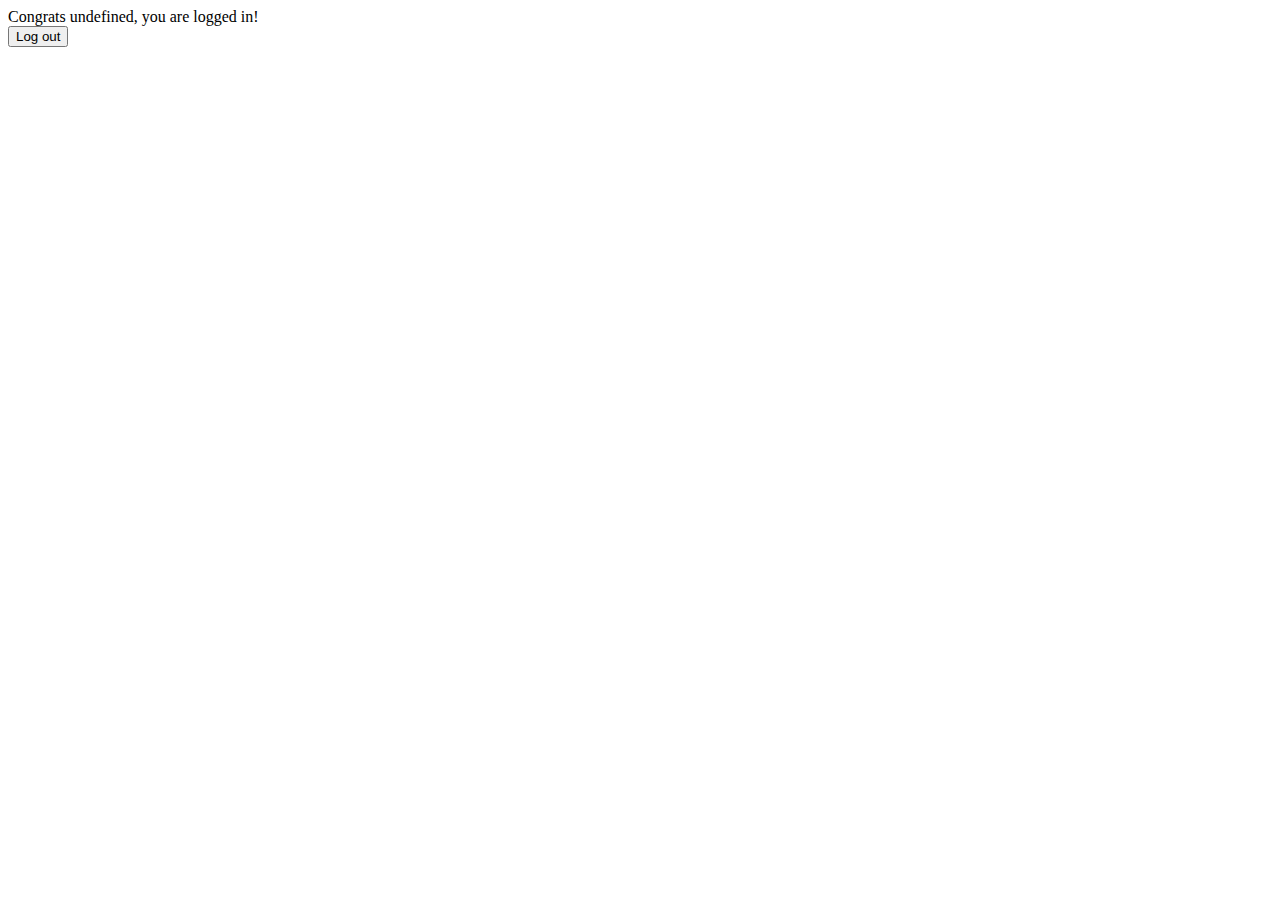
==== app/index.html @ ecaa0d3f "Initial commit" ====
<!DOCTYPE html>
<html lang="en" dir="ltr">
<head>
  <meta charset="UTF-8"/>
  <title>Simple Example for Carlitos</title>
  <link rel="stylesheet" href="style.css">
  <script src="main.js"></script>
  <script>
    window.addEventListener('load', () => {
      const nameSpan = document.getElementById('name');
      const firstCookie = decodeURIComponent(document.cookie).split(';')[0];
      const name = firstCookie.split('=')[1];
      nameSpan.innerText = name;
      logoutButton.addEventListener('click', () => {
        fetch('/rpc/logout', {
          method: 'POST',
          headers: {
            'Content-Type': 'application/json'
          },
          body: JSON.stringify(data)
        }).then((response) => {
          response.text().then(s => {
            if (s === 'true') {
              location.reload();
            }
          })
        });
      });
    });
  </script>
</head>
<body>
  <div>Congrats <span id="name"></span>, you are logged in!</div>
  <button>Log out</button>
</body>
</html>
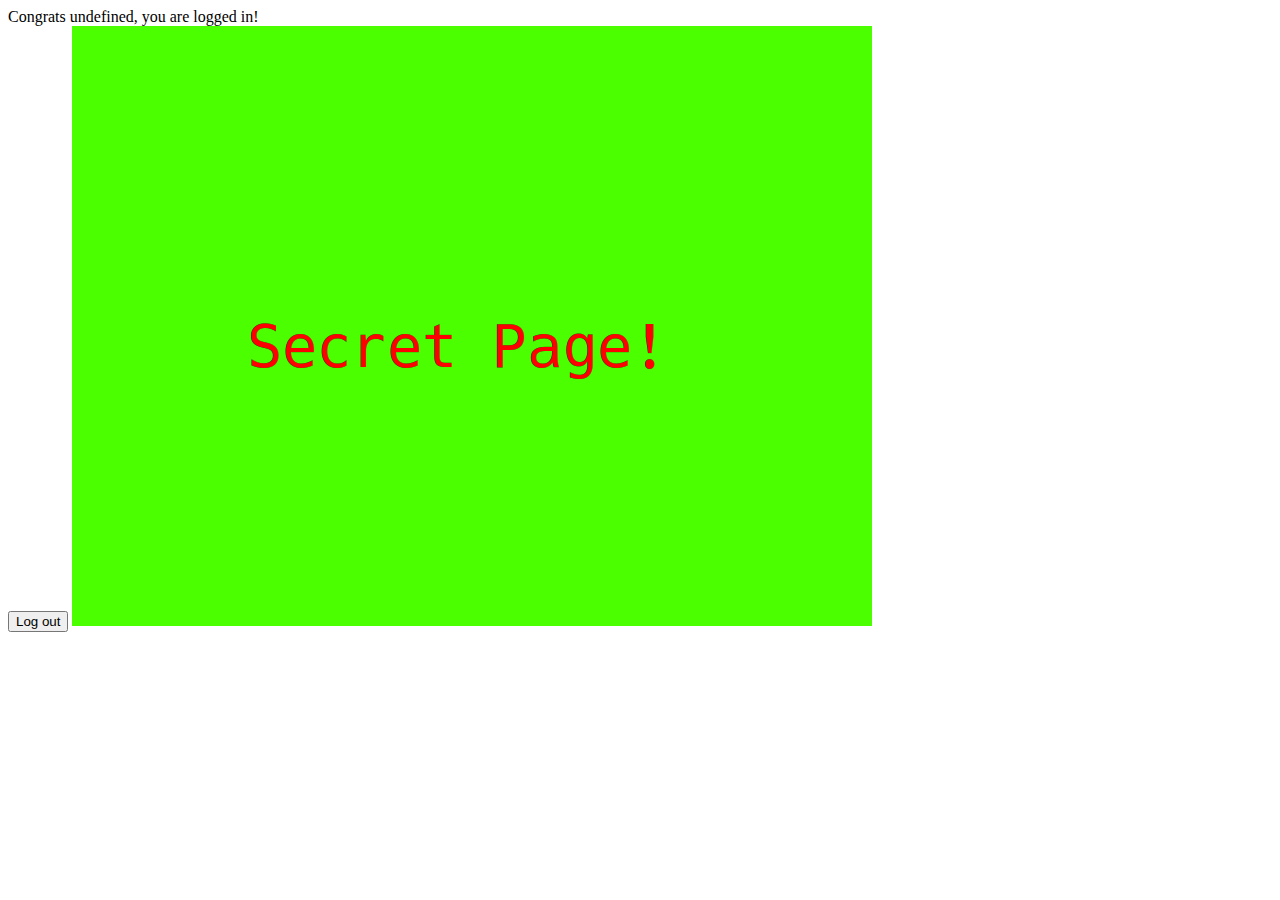
==== commit 1bc156e1: "FIX: Minor improvements" ====
--- a/app/index.html
+++ b/app/index.html
@@ -2,28 +2,32 @@
 <html lang="en" dir="ltr">
 <head>
   <meta charset="UTF-8"/>
-  <title>Simple Example for Carlitos</title>
+  <title>Secret webpage</title>
   <link rel="stylesheet" href="style.css">
   <script src="main.js"></script>
   <script>
     window.addEventListener('load', () => {
       const nameSpan = document.getElementById('name');
+      const logoutButton = document.getElementById('logout')
       const firstCookie = decodeURIComponent(document.cookie).split(';')[0];
       const name = firstCookie.split('=')[1];
       nameSpan.innerText = name;
       logoutButton.addEventListener('click', () => {
-        fetch('/rpc/logout', {
+        fetch('/rpc/logout/', {
           method: 'POST',
           headers: {
             'Content-Type': 'application/json'
-          },
-          body: JSON.stringify(data)
+          }
         }).then((response) => {
-          response.text().then(s => {
-            if (s === 'true') {
+          response.json().then(resp => {
+            if (resp.success) {
               location.reload();
+            } else {
+              console.error('Could not log out');
             }
-          })
+          }, error => {
+            console.log(error);
+          });
         });
       });
     });
@@ -31,6 +35,7 @@
 </head>
 <body>
   <div>Congrats <span id="name"></span>, you are logged in!</div>
-  <button>Log out</button>
+  <button id="logout">Log out</button>
+  <img src="secret.png" alt="Secret image">
 </body>
 </html>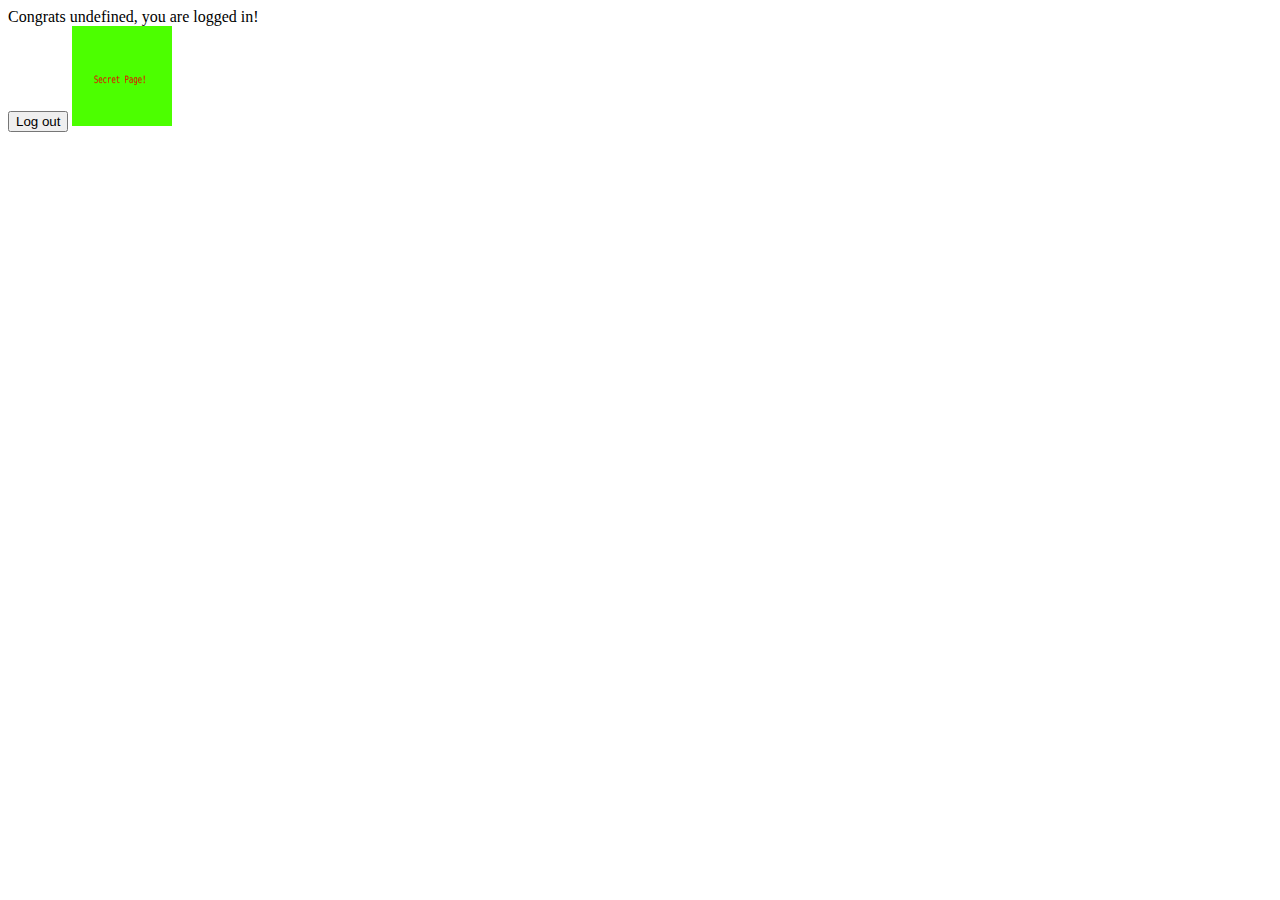
==== commit b2571027: "More fixes" ====
--- a/app/index.html
+++ b/app/index.html
@@ -6,36 +6,12 @@
   <link rel="stylesheet" href="style.css">
   <script src="main.js"></script>
   <script>
-    window.addEventListener('load', () => {
-      const nameSpan = document.getElementById('name');
-      const logoutButton = document.getElementById('logout')
-      const firstCookie = decodeURIComponent(document.cookie).split(';')[0];
-      const name = firstCookie.split('=')[1];
-      nameSpan.innerText = name;
-      logoutButton.addEventListener('click', () => {
-        fetch('/rpc/logout/', {
-          method: 'POST',
-          headers: {
-            'Content-Type': 'application/json'
-          }
-        }).then((response) => {
-          response.json().then(resp => {
-            if (resp.success) {
-              location.reload();
-            } else {
-              console.error('Could not log out');
-            }
-          }, error => {
-            console.log(error);
-          });
-        });
-      });
-    });
+    window.addEventListener('load', main);
   </script>
 </head>
 <body>
   <div>Congrats <span id="name"></span>, you are logged in!</div>
   <button id="logout">Log out</button>
-  <img src="secret.png" alt="Secret image">
+  <img id="secret-image" src="secret.png" alt="Secret image">
 </body>
 </html>--- a/app/style.css
+++ b/app/style.css
@@ -0,0 +1,4 @@
+#secret-image {
+  width: 100px;
+  height: 100px;
+}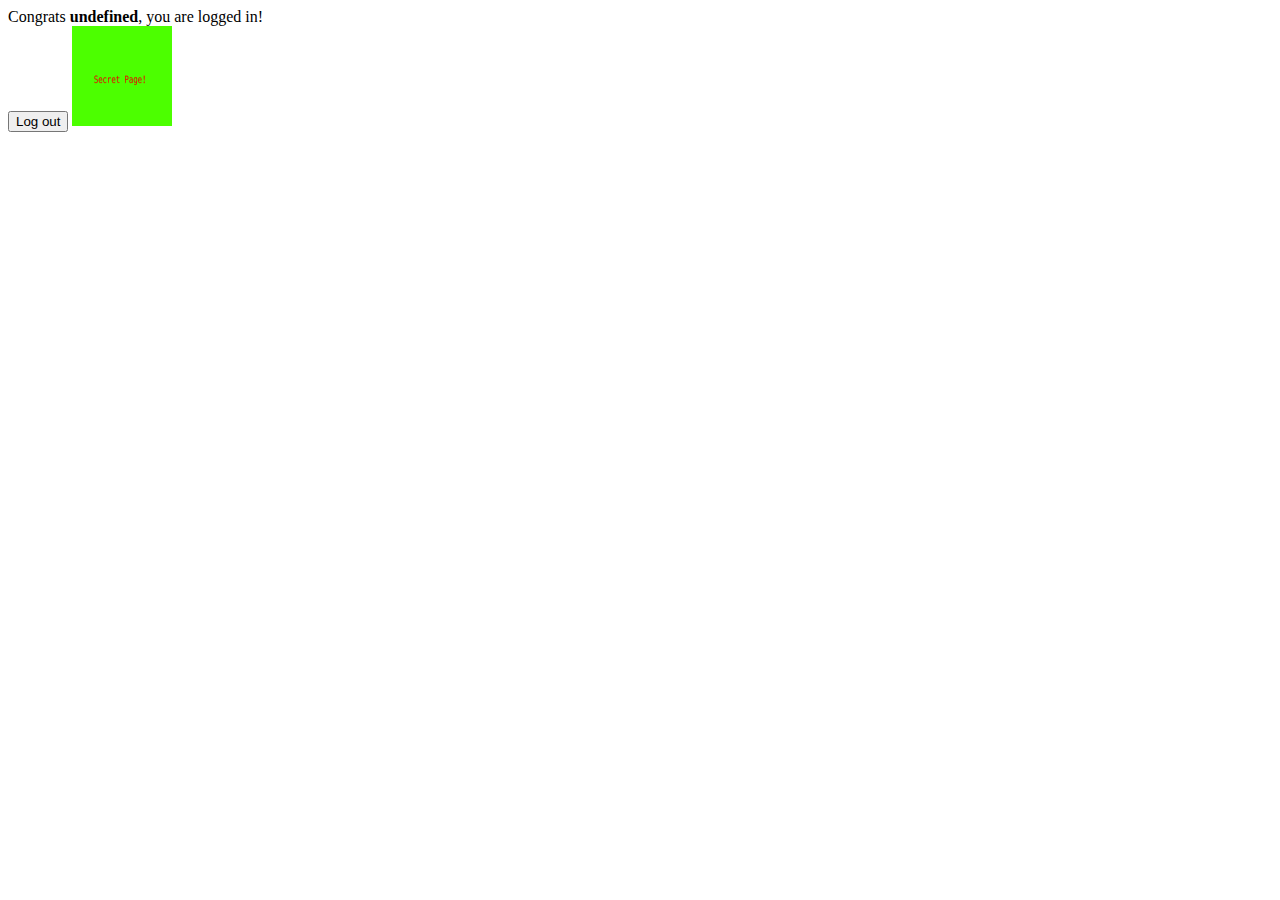
==== commit 6787fc41: "UPDATE: Adds admin page" ====
--- a/app/index.html
+++ b/app/index.html
@@ -2,7 +2,7 @@
 <html lang="en" dir="ltr">
 <head>
   <meta charset="UTF-8"/>
-  <title>Secret webpage</title>
+  <title>Secret webpage  | SimpleApp</title>
   <link rel="stylesheet" href="style.css">
   <script src="main.js"></script>
   <script>
@@ -10,8 +10,11 @@
   </script>
 </head>
 <body>
-  <div>Congrats <span id="name"></span>, you are logged in!</div>
+  <div>Congrats <strong><span id="name"></span></strong>, you are logged in!</div>
   <button id="logout">Log out</button>
   <img id="secret-image" src="secret.png" alt="Secret image">
+  <a href="/admin" hidden>
+    <button id="go-admin">To admin</button>
+  </a>
 </body>
 </html>